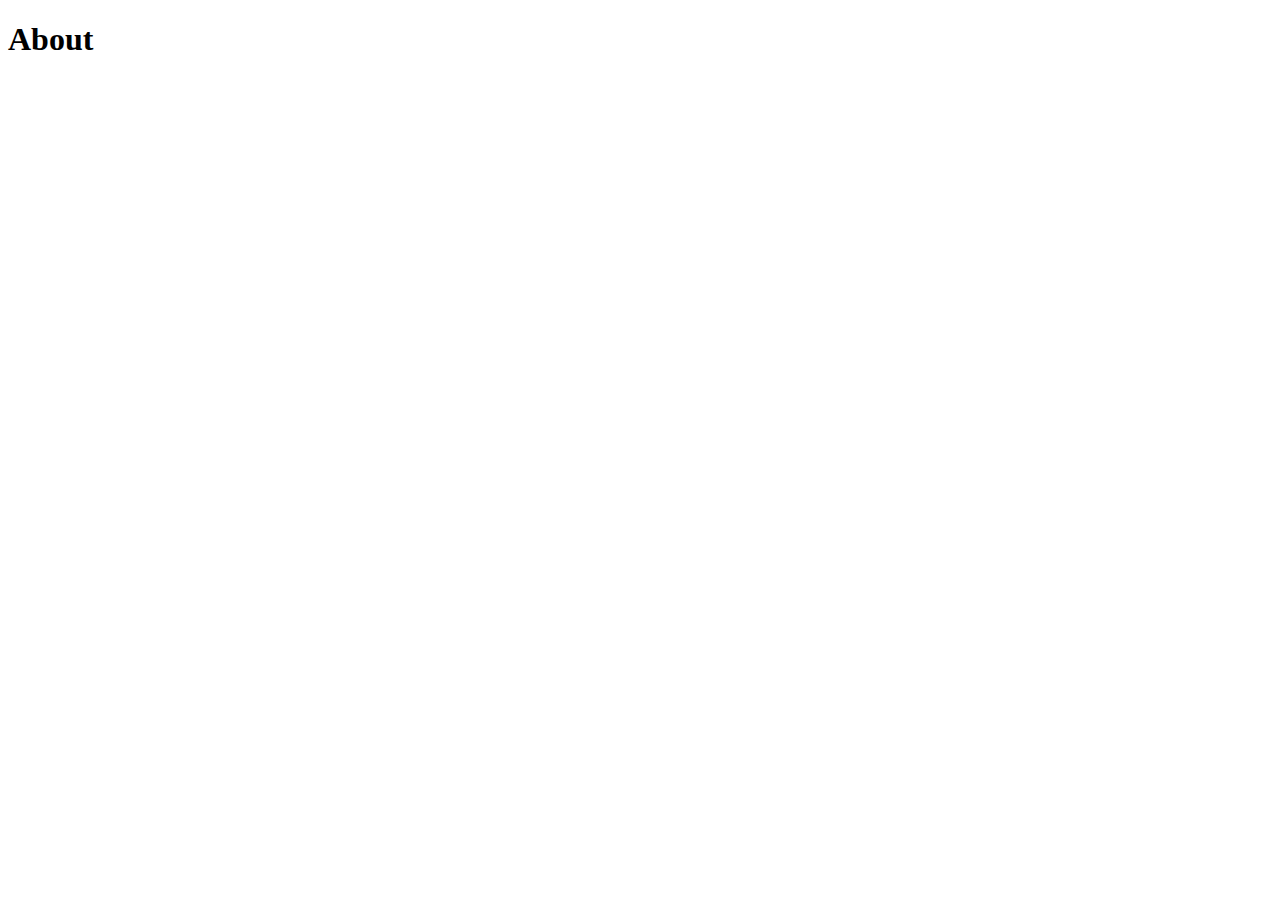
==== about.html @ ad80a5ca "3rd Commit" ====
<!DOCTYPE html>
<html lang="en">
<head>
    <meta charset="UTF-8">
    <meta name="viewport" content="width=device-width, initial-scale=1.0">
    <title>About</title>
</head>
<body>
    <h1>About</h1>
</body>
</html>
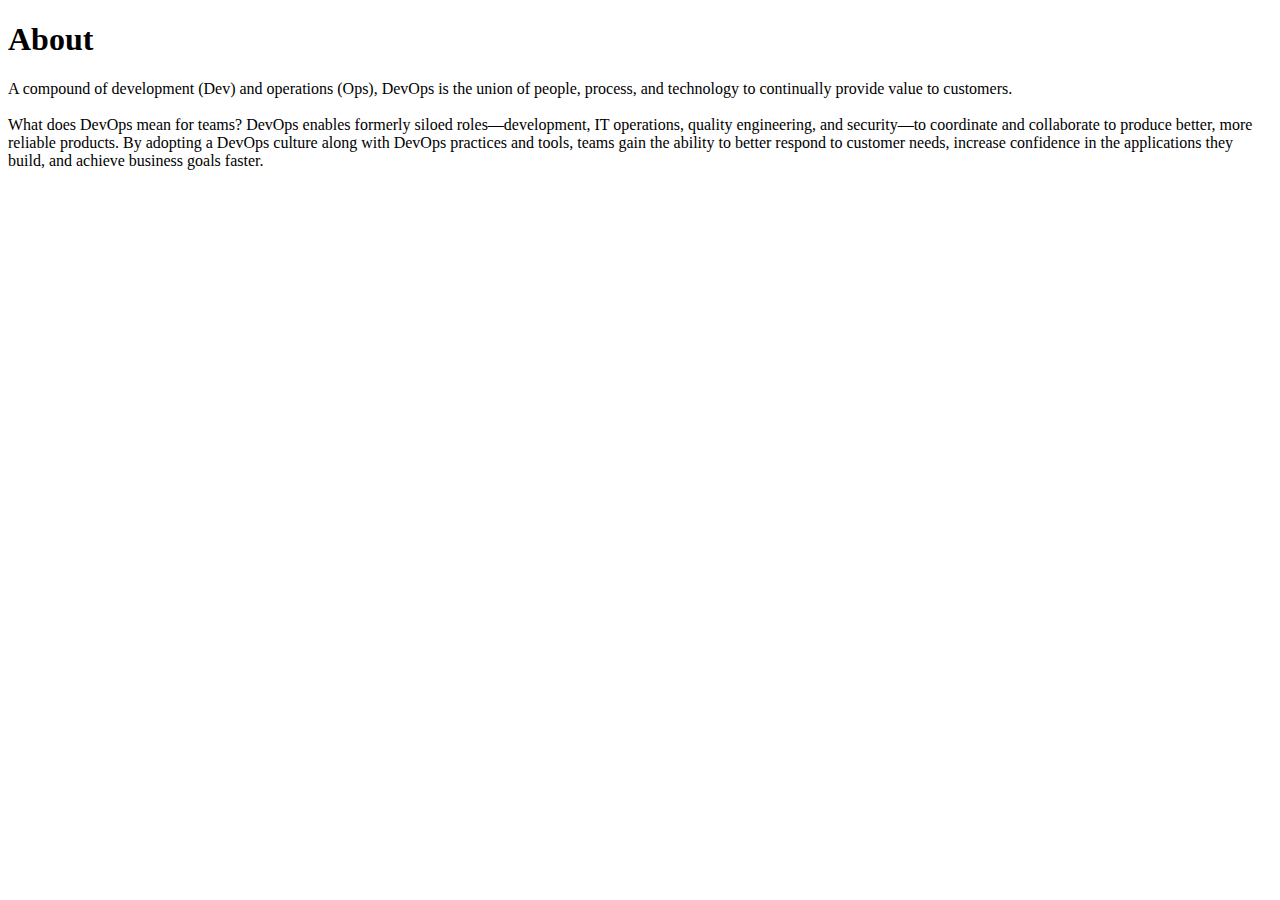
==== commit 666a1b61: "4th commit" ====
--- a/about.html
+++ b/about.html
@@ -7,5 +7,8 @@
 </head>
 <body>
     <h1>About</h1>
+    <p>A compound of development (Dev) and operations (Ops), DevOps is the union of people, process, and technology to continually provide value to customers.</br></br>
+
+        What does DevOps mean for teams? DevOps enables formerly siloed roles—development, IT operations, quality engineering, and security—to coordinate and collaborate to produce better, more reliable products. By adopting a DevOps culture along with DevOps practices and tools, teams gain the ability to better respond to customer needs, increase confidence in the applications they build, and achieve business goals faster.</p>
 </body>
 </html>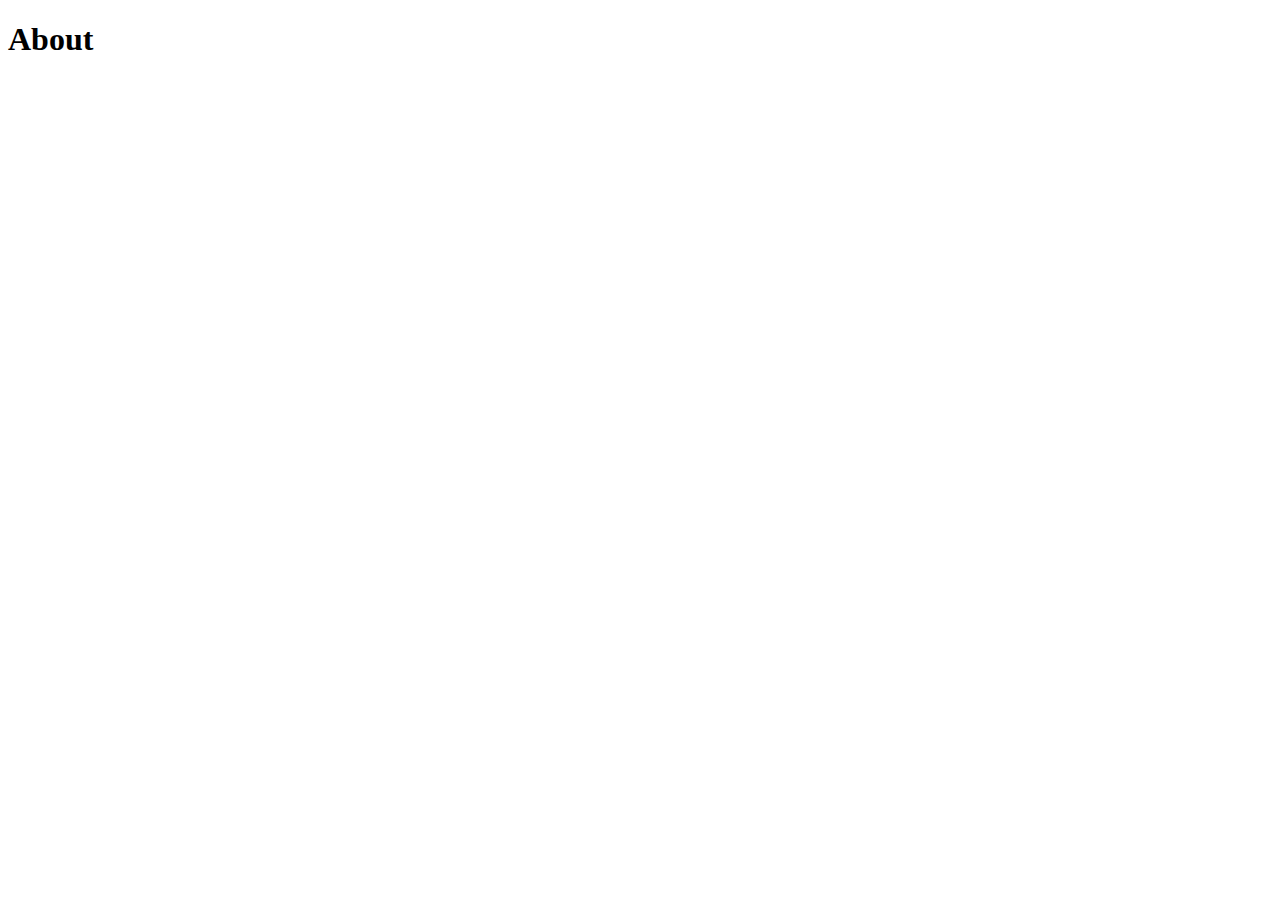
==== commit 6378b988: "Revert "Revert 4th commit"" ====
--- a/about.html
+++ b/about.html
@@ -7,8 +7,5 @@
 </head>
 <body>
     <h1>About</h1>
-    <p>A compound of development (Dev) and operations (Ops), DevOps is the union of people, process, and technology to continually provide value to customers.</br></br>
-
-        What does DevOps mean for teams? DevOps enables formerly siloed roles—development, IT operations, quality engineering, and security—to coordinate and collaborate to produce better, more reliable products. By adopting a DevOps culture along with DevOps practices and tools, teams gain the ability to better respond to customer needs, increase confidence in the applications they build, and achieve business goals faster.</p>
 </body>
 </html>